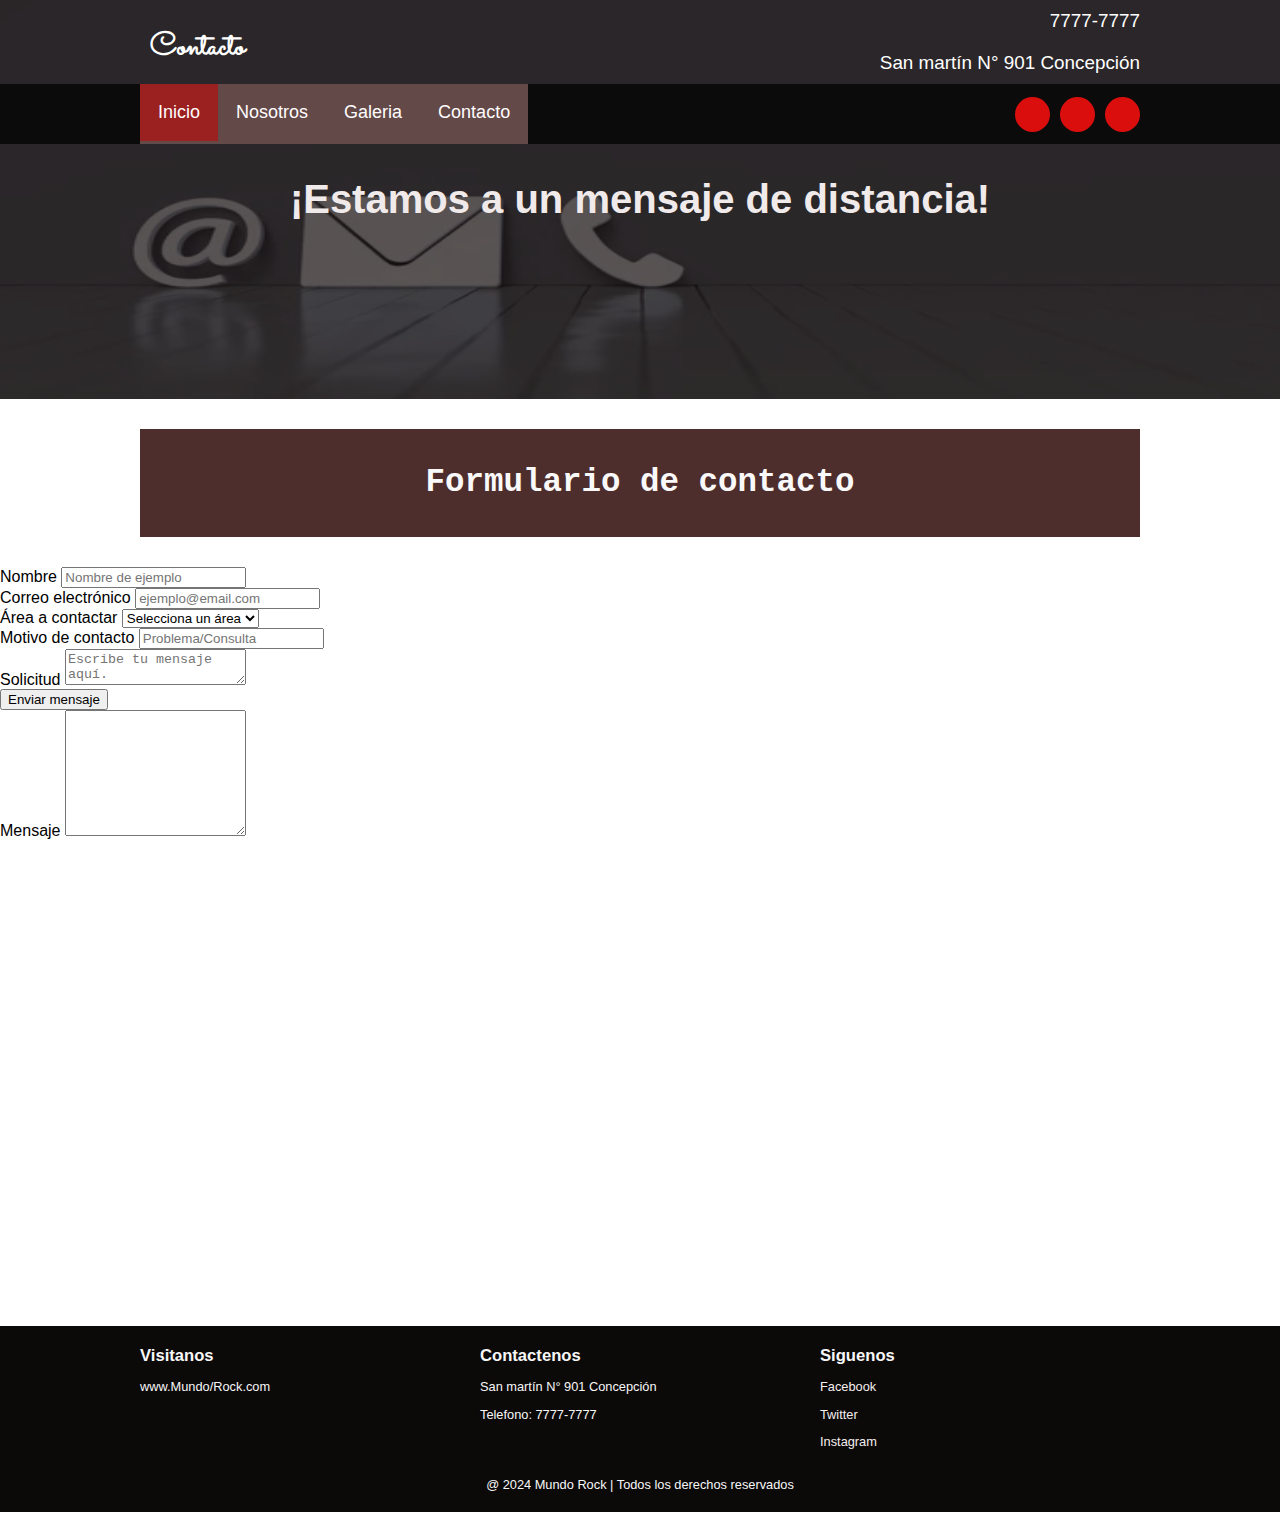
==== contacto.html @ 8ae2b493 "certamen 2 terminado" ====
<!DOCTYPE html>
<html lang="es">
<head>
    <meta charset="UTF-8">
    <title>Home</title>
    <meta name="viewport" content="width=device-width, user-scalable=yes, initial-scale=1.0, maximum-scale=2.0, minimum-scale=1.0">
    <link rel="stylesheet" href="css/estilo.css">
    <link href="https://file.myfontastic.com/3j45yvRpaWhzeStdASehh9/icons.css" rel="stylesheet">
    <link rel="icon" href="./img/guitarra-electrica.png" type="image/png">
</head>
<body>
    <header class="main-header">
        <div class="container container--flex">
            <div class="logo-container column column--50">
                <h1 class="logo">Contacto</h1>
            </div>
            <div class="main-header__contactInfo column column--50">
                <p class="main-header__contactInfo__phone">
                    <span class="icon-phone">7777-7777
                    </span>
                </p>
                <p class="main-header__contactInfo__addres">
                    <span class="icon-location">San martín N° 901 Concepción</span>
                </p>
                
            </div>
        </div>
    </header>
    <nav class="main_nav">
        <div class="container container--flex">
            <span class="icon-menu" id="btnmenu"></span>
            <ul class="menu" id="menu">
                <li class="menu__item"><a href="/" class="menu__link menu__link--select">Inicio</a></li>
                <li class="menu__item"><a href="nosotros.html" class="menu__link">Nosotros</a></li>
                <li class="menu__item"><a href="galeria.html" class="menu__link">Galeria</a></li>
                <li class="menu__item"><a href="contacto.html" class="menu__link">Contacto</a></li>
            </ul>
            <div class="social-icon">
                <a href="https://www.facebook.com/" class="social-icon__link"><span class="icon-facebook"></span></a>
                <a href="https://twitter.com/" class="social-icon__link"><span class="icon-twitter"></span></a>
                <a href="https://www.instagram.com/" class="social-icon__link"><span class="icon-instagram"></span></a>
            </div>
        </div>
    </nav>
    <section class="banner">
        <img src="img/contactanos.jpg" alt="" class="banner__img">
        <div class="banner__content">¡Estamos a un mensaje de distancia!</div>
    </section>
    <main class="main">
        <section class="group--color">
            <div class="container">
                <h2 class="main__title">Formulario de contacto</h2>
                <p class="main_txt">

                </p>
            </div>
      
                <form action="contact.php" method="post"> <div class="elem-group"> <label for="name">Nombre</label> <input type="text" id="name" name="visitor_name" placeholder="Nombre de ejemplo" pattern=[A-Z\sa-z]{3,20} required> </div> <div class="elem-group"> <label for="email">Correo electrónico</label> <input type="email" id="email" name="visitor_email" placeholder="ejemplo@email.com" required> </div> <div class="elem-group"> <label for="department-selection">Área a contactar</label> <select id="department-selection" name="concerned_department" required> <option value="">Selecciona un área</option> <option value="billing">Facturación</option> <option value="marketing">Marketing</option> <option value="technical support">Servicio al cliente</option> </select> </div> <div class="elem-group"> <label for="title">Motivo de contacto</label> <input type="text" id="title" name="email_title" required placeholder="Problema/Consulta" pattern=[A-Za-z0-9\s]{8,60}> </div> <div class="elem-group"> <label for="message">Solicitud</label> <textarea id="message" name="visitor_message" placeholder="Escribe tu mensaje aquí." required></textarea> </div> <button type="submit">Enviar mensaje</button></form>
            
                <div class="form mensaje">
            
                    <label for="message">Mensaje</label >
                    <textarea id="message" rows="8"></textarea>
                </div>
                </div >
                    <div>
                        <p class="mapa"><iframe src="https://www.google.com/maps/embed?pb=!1m18!1m12!1m3!1d6387.504992043525!2d-73.0506893022411!3d-36.8244504007704!2m3!1f0!2f0!3f0!3m2!1i1024!2i768!4f13.1!3m3!1m2!1s0x9669b5d1ba0325e1%3A0x841b9f281c2d5ec7!2sEspacio%20rock!5e0!3m2!1ses-419!2scl!4v1713764125944!5m2!1ses-419!2scl" width="600" height="450" style="border:0;" allowfullscreen="" loading="lazy" referrerpolicy="no-referrer-when-downgrade"></iframe></p>
                    </div>
                </div>
    
            </main>
            <footer class="main-footer">
                <div class="container container--flex">
                    <div class="column column--33">
                        <h2 class="column__title">Visitanos</h2>
                        <p class="column__txt">www.Mundo/Rock.com</p>
                    </div>
                    <div class="column column--33">
                        <h2 class="column__title">Contactenos</h2>
                        <p class="column__txt">San martín N° 901 Concepción </p>
                        <p class="column__txt">Telefono: 7777-7777</p>
                       
                    </div>
                    <div class="column column--33">
                        <h2 class="column__title">Siguenos</h2>
                        <p class="column__txt"><a href="" class="icon-facebook">Facebook</a></p>
                        <p class="column__txt"><a href="" class="icon-twitter">Twitter</a></p>
                        <p class="column__txt"><a href="" class="icon-instagram">Instagram</a></p>
                    </div>
                    <p class="copy">@ 2024 Mundo Rock | Todos los derechos reservados</p>
                </div>
            </footer>
            <script src="js/menu.js"></script>
        </body>
        </html>
        
            </body>
            </html>
---- css/estilo.css ----
@import url('https://fonts.googleapis.com/css2?family=Montserrat:wght@300&family=Sacramento&display=swap');
*{
    box-sizing: border-box;
}
body{
    font-family: 'Montserrat', sans-serif;
    margin: 0;
}
/*----------------Estilos Base------------------*/
img{
    display: block;
    width: 100%;
    max-width: 100%;
}
h1,h2,h3,h4,h5{
    margin: 0;
}
.container{
    width: 100%;
    margin: auto;
}
.container--flex{
    display: flex;
    flex-wrap: wrap;
    justify-content: space-between;
    align-items: center;
}
.column{
    width: 100%;
}

/*----------------Estilos Header------------------*/


.main-header{
    width: 100%;
}
.logo{
    font-size: 1.9em;
    color: #de423a;
    padding: 10px;
    font-family: 'Sacramento', cursive;
        
}
.main-header__contactInfo__phone{
    background:#de423a;
    color: #fff;
    padding: 10px;
    margin: 0;
}

.main-header__contactInfo__addres{
    padding: 10px;
    margin: 0px;
}
.main-header [class*="icon-"]:before{
    position: relative;
    top:2px;
    right: 3px;
}
/*----------------Estilos Menu------------------*/
.main_nav{
    width: 100%;
    position:relative;
    z-index: 2000;  
    padding: 10px;
}

.icon-menu{
    display: block;
    color: #f5f5f5;
    border: 1px solid #fff;
    border-radius: 3px;
    width: 40px;
    height: 40px;
    line-height: 45px;
    text-align: center;
    cursor:pointer;
    font-size: 1.5em;
    
}

.social-icon{
    display: flex;
    justify-content: space-between;
    
}

.social-icon [class*="icon-"]{
    color: black;
    margin-left: 10px;
    display: flex;
    justify-content: center;
    align-items: center;
    font-size: 1.3em;
    width: 35px;
    height: 35px;
    background: #db0e0e;
    border-radius: 50%;
}

.social-icon__link{
    text-decoration: none;
   
}

.menu{
    
    position: absolute;
    top: 75px;
    left: 0;
    width: 100%;
	color: #000000;
    background: rgba(131, 96, 96, 0.74);
    padding:0px;
    margin:0px;
    z-index: 2000px;
    list-style: none;
    text-align: center;
    font-size: 18px;
    height: 0;
    overflow: hidden;
	transition: height .3s linear;
}

.menu__link{
    display: block;
    padding: 15px;
    color: rgb(255, 253, 253);
    text-align: center;
    text-decoration: none;
    
}
.menu__link:hover{
     background-color: #110a0adc;
}
.menu__link--select{
    background-color: #9b2020;
    
}
.mostrar{
    height: 210px;
}
/*----------------Estilos Banner------------------*/

.banner{
    margin-top:-52px;
    position: relative;
}
.banner:before {
    content: '';
    position: absolute;
    width: 100%;
    height: 100%;
    background: rgba(20, 12, 12, 0.7);
    z-index: 1000;
    top: 0;
}
.banner__img{
    width: 100%;
    height: 400px;
    object-fit:fill
}
.banner__content {
    width: 70%;
    color: rgb(240, 234, 234);
    text-align:center;
    position: absolute;
    z-index: 1500;
    top: 50%;
    left: 50%;
    transform: translateX(-50%) translateY(-50%);
    font-size: 1.5em;
    font-weight:bold;
    
}

/*----------------Estilos Principales------------------*/
.group--color .container{
	background-color: #4e2d2d;
	padding: 10px;
	text-align: center;
	
}
.main__title{
	margin: 15px 0;
	font-size: 2.8em;
	font-family:monospace;
	color: #faf9f9;
	
}
.column__title{
	font-size: 1.3em;
}
.main__about_description .column:nth-child(2){
	padding: 10px;
}
.btn{
	
	display: block;
	text-align: center;
	text-decoration: none;
	width: 120px;
	background: #b62018;
	color: #fff;
	padding:10px;
	margin: 10px auto;
	
}
.group__title{
	font-family:fantasy;
	text-align: center;
	font-weight: bold;
	font-size: 1.8em;
	margin: 30px;
}

.today-special .column {
	margin-bottom: 30px;
	text-align: center;
}

.today-special__img{
	margin: auto;
	max-width: 350px;
}

.today-special__tittle{
	
	font-size: 1.3em;
	padding-top: 10px;
	padding-bottom: 20px;
}
.today-special__price{
	font-size: 1.5em;
	color: #360e0e;
	font-weight: bold;
}

/*----------------Estilos Principales------------------*/
.main-footer{
	background: #0c0909;
	color: #f7f7f7;
	padding: 10px;
	padding-top: 20px;
	padding-bottom: 20px;
	font-size: .8em;
}
.copy{
	text-align: center;
	margin: auto;
	margin-top: 15px;
	
}

.main-footer [class*="icon-"] {
	color: #f5efef;
	text-decoration: none;
	
	
}
.main-footer [class*="icon-"]:before{
	position: relative;
	top: 3px;
	right: 5px;
}

/*----------------Estilos Responsivos------------------*/

@media screen and (min-width:480px){
	.logo{
		color: #ffffff;
		
	}
	.main-header__contactInfo{
		text-align:right;
	}
	.banner{
		margin-top: -145px;
		z-index: -1000;
	}
	.main-header__contactInfo__phone{
		background: none;
	}
	.main-header__contactInfo__addres{
		color: #fff;
	}
	.main_nav{
		background:rgba(7, 7, 6, 0.85);
	}
	.banner__content{
		font-size:1.5em;
	}
	.column--50{
		width: 49%;
	}
	.column--50--25{
		width: 49%;
	}
	.column--33{
		width: 32%;

	}
	
	.main__about_description .column:nth-child(2){
		padding-left: 20px;
		font-size: .9em;
		
	}
	.main__about_description .btn{
		margin: 0;
	}
	.today-special .column {
		border: 5px solid #f7f4f4;
		padding: 5px;
	}
	.today-special__img{
		height: 200px;
		object-fit: cover;
	}
	.main-footer .container--flex{
		align-items: flex-start;
		
	}
	
	
}
@media screen and (min-width:1024px){
.container{
		width: 1000px
	}
	.logo{
		padding-top: 20px;
		font-size: 2em;
	
		
	}
		
	.main-header__contactInfo__phone,
	.main-header__contactInfo__addres{
		font-size: 1.18em;
		padding-right: 0px;
		
		
		
	}
	
	.main_nav{
    
    	padding: 0px;
	}
	
	.banner__content{
		font-size:2.5em;
	}
	
	.icon-menu{
		display: none;
	}
	
	.menu{
		position: static;
		display: flex;
		height: 60px;
		width: auto;
	}
	
	.menu__link{
   
    	padding: 18px;
      
	}
	.group--color .container{
		margin-top: 30px;
		margin-bottom: 30px;
		padding: 20px
	
	}
	.main__title{
		font-size: 2.5em;
		
	}
	.main__about_description .column--50:nth-child(2) .column__txt
	{
		line-height: 55px;
		text-align: justify;
		
	}
	.group__title{
		font-size: 2.5em;
	}
	.column--50--25{
		width: 24.5%;
	}
	.today-special__tittle{
	
		font-size: 1.9em;
		
	}
	.today-special__price{
	font-size: 2.2em;
	
	}
}

body {
	font-family: Arial, sans-serif;
  }
  
  .contact-form {
	max-width: 400px;
	margin: 0 auto;
  }
  
  .form-group {
	margin-bottom: 20px;
  }
  
  .form-group label {
	display: block;
	margin-bottom: 5px;
	font-weight: bold;
  }
  
  .form-group input,
  .form-group textarea {
	width: 100%;
	padding: 8px;
	border: 1px solid #ccc;
	border-radius: 4px;
	resize: vertical;
  }
  
  .form-group textarea {
	height: 120px;
  }
  
  .form-group input[type="submit"] {
	background-color: #4CAF50;
	color: white;
	cursor: pointer;
  }
  
  .form-group input[type="submit"]:hover {
	background-color: #45a049;
  }
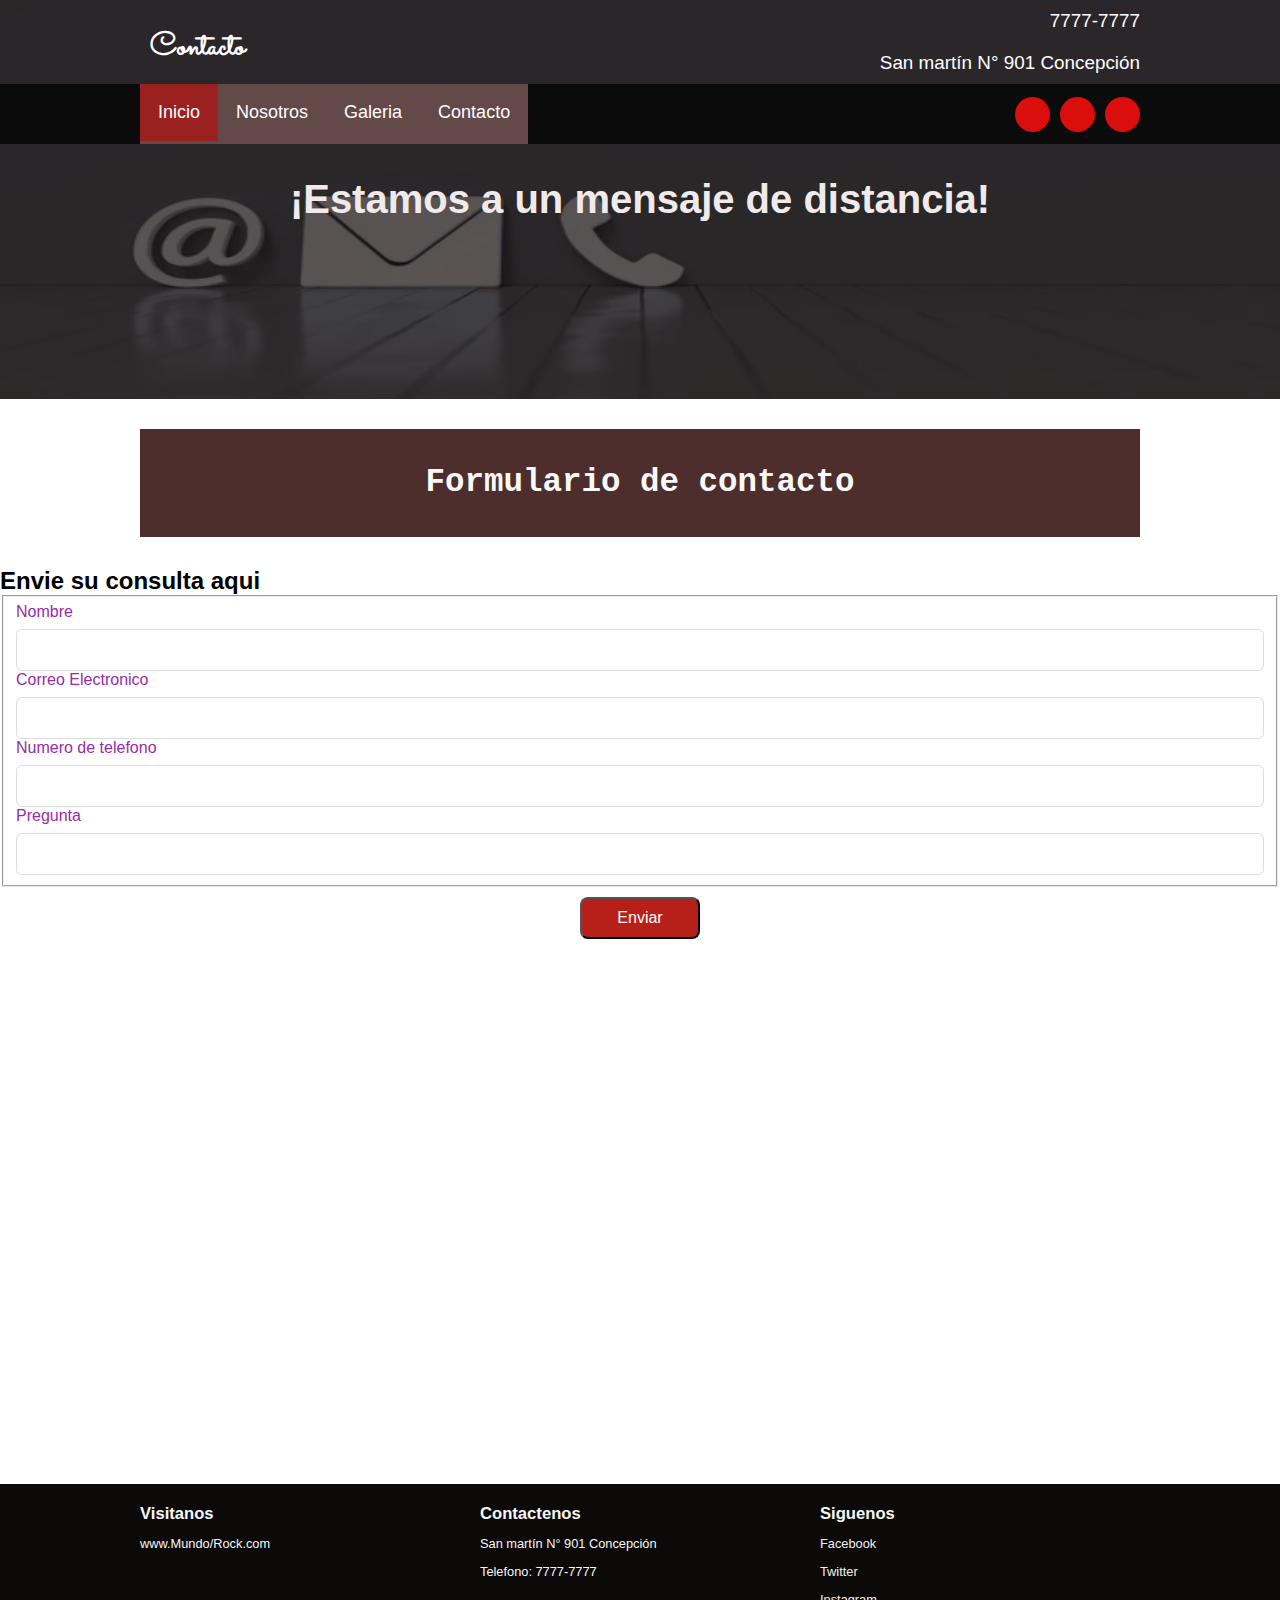
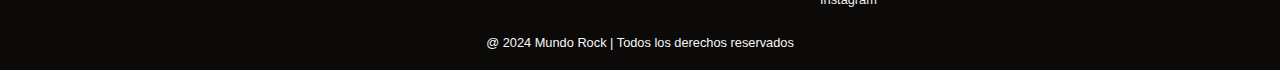
==== commit ca839fe8: "ev2 certamen prog" ====
--- a/contacto.html
+++ b/contacto.html
@@ -54,15 +54,12 @@
 
                 </p>
             </div>
-      
-                <form action="contact.php" method="post"> <div class="elem-group"> <label for="name">Nombre</label> <input type="text" id="name" name="visitor_name" placeholder="Nombre de ejemplo" pattern=[A-Z\sa-z]{3,20} required> </div> <div class="elem-group"> <label for="email">Correo electrónico</label> <input type="email" id="email" name="visitor_email" placeholder="ejemplo@email.com" required> </div> <div class="elem-group"> <label for="department-selection">Área a contactar</label> <select id="department-selection" name="concerned_department" required> <option value="">Selecciona un área</option> <option value="billing">Facturación</option> <option value="marketing">Marketing</option> <option value="technical support">Servicio al cliente</option> </select> </div> <div class="elem-group"> <label for="title">Motivo de contacto</label> <input type="text" id="title" name="email_title" required placeholder="Problema/Consulta" pattern=[A-Za-z0-9\s]{8,60}> </div> <div class="elem-group"> <label for="message">Solicitud</label> <textarea id="message" name="visitor_message" placeholder="Escribe tu mensaje aquí." required></textarea> </div> <button type="submit">Enviar mensaje</button></form>
-            
-                <div class="form mensaje">
-            
-                    <label for="message">Mensaje</label >
-                    <textarea id="message" rows="8"></textarea>
-                </div>
-                </div >
+            <div class="form mensaje">
+                <h2>Envie su consulta aqui</h2>
+                <fieldset><label for="nombre">Nombre</label><input type="text" id="nombre"/><label for="correo electronico">Correo Electronico</label><input type="text" id="correo clectronico"/><label for="numero de telefono">Numero de telefono</label><input type="text" id="numero de telefono"/><label for="pregunta">Pregunta</label><input type="text" id="pregunta"/></fieldset>
+                <button onclick="alert('Enviado')" type="submit" class="btn btn--contact" style="font-family: 'Advent Pro', sans-serif; font-size: 16px; border-radius: 8px;">Enviar</button>
+            </div>
+            <div class="col-12">
                     <div>
                         <p class="mapa"><iframe src="https://www.google.com/maps/embed?pb=!1m18!1m12!1m3!1d6387.504992043525!2d-73.0506893022411!3d-36.8244504007704!2m3!1f0!2f0!3f0!3m2!1i1024!2i768!4f13.1!3m3!1m2!1s0x9669b5d1ba0325e1%3A0x841b9f281c2d5ec7!2sEspacio%20rock!5e0!3m2!1ses-419!2scl!4v1713764125944!5m2!1ses-419!2scl" width="600" height="450" style="border:0;" allowfullscreen="" loading="lazy" referrerpolicy="no-referrer-when-downgrade"></iframe></p>
                     </div>
--- a/css/estilo.css
+++ b/css/estilo.css
@@ -445,18 +445,94 @@
 	background-color: #45a049;
   }
 
-
-
-
-
-
-
-
-
-
-
-
-
-
-
-
+  .campos{
+    font-family: 'Pacifico',cursive; 
+    font-size: 30px;
+    font-weight: bold;
+    max-width: 700px;
+    width: 100%;
+    background: #eacaee;
+    padding: 25px;
+    border-radius: 8px;
+    box-shadow: 0 0 7px rgba(0,0,0, 0.1);
+    position: relative;
+}
+.formulario{
+    justify-content: center;
+    display: flex;
+    align-items: center;
+    margin-bottom: 30px;
+}
+.formulario .campos{
+    margin-top: 30px;
+}
+.form{
+    width: 100%;
+    margin-top: 20px;
+}
+.form label{
+    color: #972ca5;
+}
+.campos .form input{
+    position: relative;
+    height: 40px;
+    width: 100%;
+    outline: none;
+    border: 1px solid #ddd;
+    border-radius: 6px;
+    padding: 0 15px;
+    font-size: 1.04rem;
+    color: #a19e9e;
+    font-family: "Advent Pro", sans-serif;
+    margin-top: 8px;
+}
+.campos .mensaje input{
+    height: 100px;
+    align-content: s;
+
+}
+.campos .columna{
+    display: flex;
+    column-gap: 15px;
+    background-color: aqua;
+}
+input, textarea{
+    width: 100%;
+    padding: 10px;
+    outline: none;
+    border: 1px solid #ddd;
+    color: #a19e9e;
+    font-family: "Advent Pro", sans-serif;
+    margin-top: 8px;
+    border-radius: 6px;
+    font-size: 1.04rem;
+}
+
+.mapa{
+    display: block;
+    align-items: center;
+    justify-content: center;
+    margin-left: 30px;
+
+    margin-top: 75px;
+}
+.cont2{
+    display: flex;
+}
+
+
+
+
+
+
+
+
+
+
+
+
+
+
+
+
+
